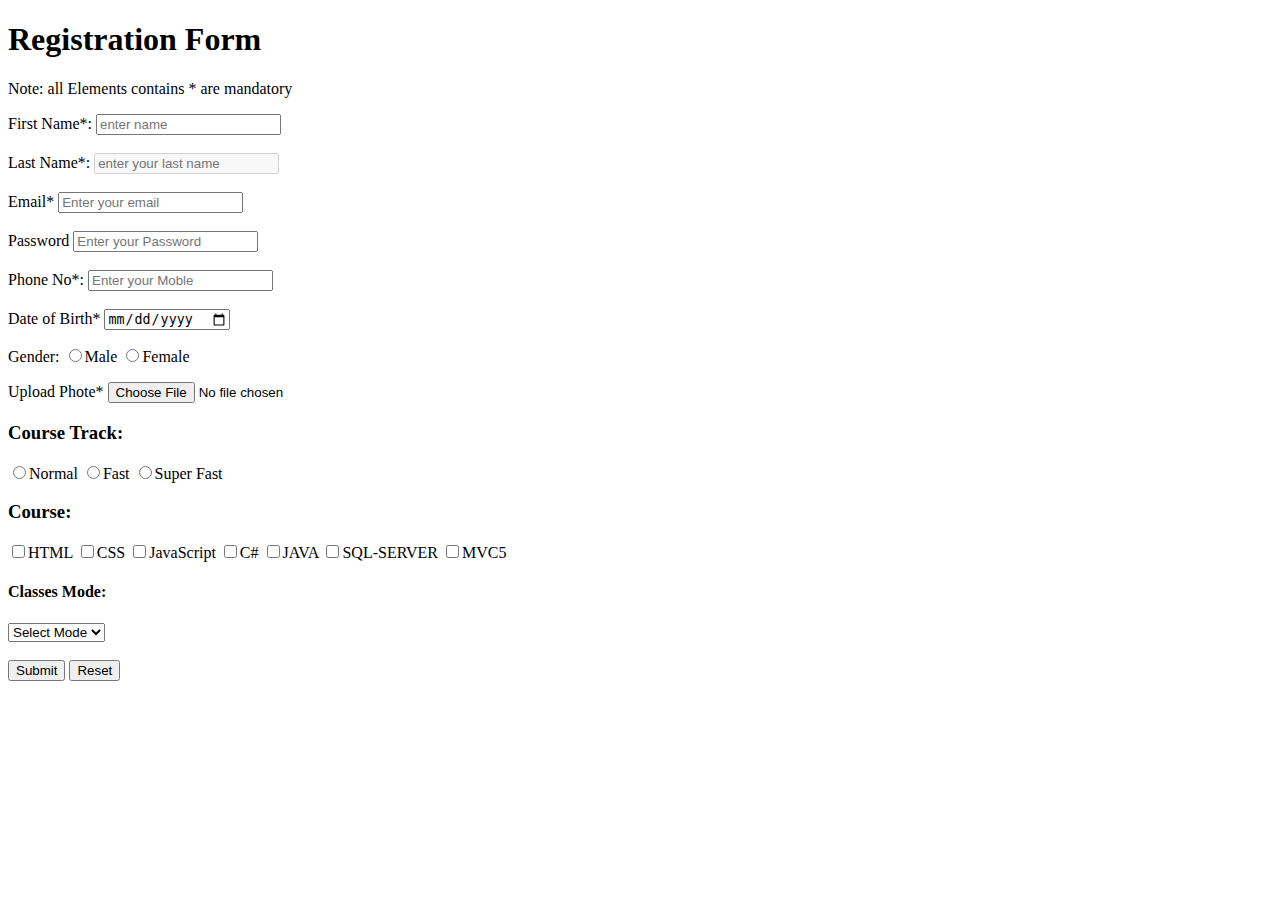
==== index.html @ 9bfb8ab6 "hhh" ====
<!DOCTYPE html>
<html lang="en">
<head>
    <meta charset="UTF-8">
    <meta name="viewport" content="width=device-width, initial-scale=1.0">
    <title>Registration Form</title>
</head>
<body>
    <form>
        <h1>Registration Form</h1>
        <form action="file.aspx" method="get">
     <p>Note: all Elements contains * are mandatory </p>
            <div>
                <label for="fnam">First Name*:</label>
                <input type="text" id="fnam" placeholder="enter name" name="fname" required minlength="8"/>
            </div>
            <br>
            <div>
                <label for="lnam">Last Name*:</label>
                <input type="text" id="lnam"  value="" placeholder="enter your last name" name="lname" disabled />
            </div>
            <br>
            <div>
                <label for="em">Email*</label>
                <input type="text" id="em" placeholder="Enter your email" value="" name="email" readonly  />
                <input type="hidden" name="jobrole" value="developer">
            </div>
            <br>
            <div>
                <label for="pw">Password</label>
                <input type="password" id="pw" placeholder="Enter your Password" name="pswd" />
            </div>
            <br>
            <div>
                <label for="em">Phone No*:</label>
                <input type="text" id="em" placeholder="Enter your Moble" value="" name="Phone" readonly  />
                <input type="hidden" name="jobrole" value="developer">
            </div>
            <br>
            <div>
                <label for="dob">Date of Birth*</label>
                <input type="date" id="dob" name="dob" />
            </div>
            <p>Gender:
            <input type="radio" name="gender" value="sharukh" id="rd"><label for="rd">Male</label>
            <input type="radio" name="gender" value="alia" id="rd1"><label for="rd1">Female</label></p>
            <div>
                <label for="dob">Upload Phote*</label>
                <input type="file" id="dob" name="dob" />
            </div>
            <div>
                <h3>Course Track:</h3>
                <input type="radio" name="skills" value="Normal" id="rd2"><label for="rd2">Normal</label>
                <input type="radio" name="skills" value="Fast" id="rd3"><label for="rd3">Fast</label>
                <input type="radio" name="skills" value="Sup" id="rd4"><label for="rd4">Super Fast</label>    
            </div>
          <div>
            <h3>Course:</h3>
            <input type="checkbox" name="Course" value="Html" id="c1"><label for="c1">HTML</label>
            <input type="checkbox" name="Course" value="CSS" id="c1"><label for="c1">CSS</label>
            <input type="checkbox" name="Course" value="JS" id="c1"><label for="c1">JavaScript</label>
            <input type="checkbox" name="Course" value="C#" id="c1"><label for="c1">C#</label>
            <input type="checkbox" name="Course" value="Java" id="c1"><label for="c1">JAVA</label>
            <input type="checkbox" name="Course" value="sql" id="c1"><label for="c1">SQL-SERVER</label>
            <input type="checkbox" name="Course" value="MVC" id="c1"><label for="c1">MVC5</label>
          </div>
          <div>
            <h4>Classes Mode:</h4>
            <select name="Training Mode">
                <option value="select">Select Mode</option>
                <option value="Online">Online</option>
                <option value="Ofline">Classroom</option>
            </select>
          </div>
           
           <br>
           <input type="Submit">
           <input type="Reset">

    </form>
</body>
</html>
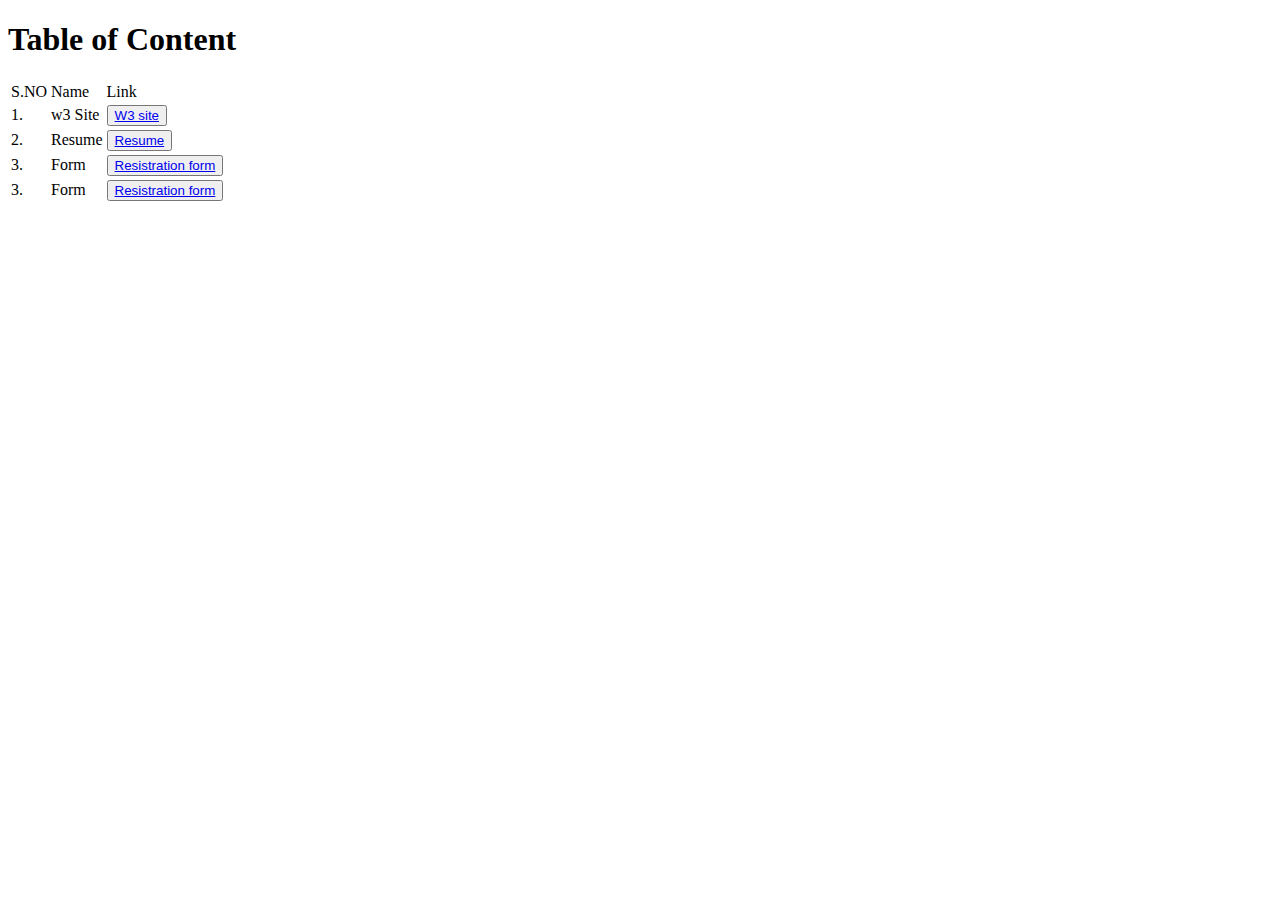
==== commit 3bde536e: "Merge pull request #4 from narendrarao79/Test1" ====
--- a/index.html
+++ b/index.html
@@ -2,81 +2,38 @@
 <html lang="en">
 <head>
     <meta charset="UTF-8">
-    <meta name="viewport" content="width=device-width, initial-scale=1.0">
-    <title>Registration Form</title>
+    <meta name="viewport" content="width=<device-width>, initial-scale=1.0">
+    <title>Document</title>
+    <link rel="stylesheet" href="./index.css">
 </head>
 <body>
-    <form>
-        <h1>Registration Form</h1>
-        <form action="file.aspx" method="get">
-     <p>Note: all Elements contains * are mandatory </p>
-            <div>
-                <label for="fnam">First Name*:</label>
-                <input type="text" id="fnam" placeholder="enter name" name="fname" required minlength="8"/>
-            </div>
-            <br>
-            <div>
-                <label for="lnam">Last Name*:</label>
-                <input type="text" id="lnam"  value="" placeholder="enter your last name" name="lname" disabled />
-            </div>
-            <br>
-            <div>
-                <label for="em">Email*</label>
-                <input type="text" id="em" placeholder="Enter your email" value="" name="email" readonly  />
-                <input type="hidden" name="jobrole" value="developer">
-            </div>
-            <br>
-            <div>
-                <label for="pw">Password</label>
-                <input type="password" id="pw" placeholder="Enter your Password" name="pswd" />
-            </div>
-            <br>
-            <div>
-                <label for="em">Phone No*:</label>
-                <input type="text" id="em" placeholder="Enter your Moble" value="" name="Phone" readonly  />
-                <input type="hidden" name="jobrole" value="developer">
-            </div>
-            <br>
-            <div>
-                <label for="dob">Date of Birth*</label>
-                <input type="date" id="dob" name="dob" />
-            </div>
-            <p>Gender:
-            <input type="radio" name="gender" value="sharukh" id="rd"><label for="rd">Male</label>
-            <input type="radio" name="gender" value="alia" id="rd1"><label for="rd1">Female</label></p>
-            <div>
-                <label for="dob">Upload Phote*</label>
-                <input type="file" id="dob" name="dob" />
-            </div>
-            <div>
-                <h3>Course Track:</h3>
-                <input type="radio" name="skills" value="Normal" id="rd2"><label for="rd2">Normal</label>
-                <input type="radio" name="skills" value="Fast" id="rd3"><label for="rd3">Fast</label>
-                <input type="radio" name="skills" value="Sup" id="rd4"><label for="rd4">Super Fast</label>    
-            </div>
-          <div>
-            <h3>Course:</h3>
-            <input type="checkbox" name="Course" value="Html" id="c1"><label for="c1">HTML</label>
-            <input type="checkbox" name="Course" value="CSS" id="c1"><label for="c1">CSS</label>
-            <input type="checkbox" name="Course" value="JS" id="c1"><label for="c1">JavaScript</label>
-            <input type="checkbox" name="Course" value="C#" id="c1"><label for="c1">C#</label>
-            <input type="checkbox" name="Course" value="Java" id="c1"><label for="c1">JAVA</label>
-            <input type="checkbox" name="Course" value="sql" id="c1"><label for="c1">SQL-SERVER</label>
-            <input type="checkbox" name="Course" value="MVC" id="c1"><label for="c1">MVC5</label>
-          </div>
-          <div>
-            <h4>Classes Mode:</h4>
-            <select name="Training Mode">
-                <option value="select">Select Mode</option>
-                <option value="Online">Online</option>
-                <option value="Ofline">Classroom</option>
-            </select>
-          </div>
-           
-           <br>
-           <input type="Submit">
-           <input type="Reset">
-
-    </form>
+    <h1>Table of Content</h1>
+    <table>
+        <tr>
+            <td>S.NO</td>
+            <td>Name</td>
+            <td>Link</td>
+        </tr>
+        <tr class="col">
+            <td>1.</td>
+            <td>w3 Site</td>
+            <td><button><a href="./w3c.HTML">W3 site</a></button></td>
+        </tr>
+        <tr>
+            <td>2.</td>
+            <td>Resume</td>
+            <td><button><a href="./Resume.html">Resume</a></button></td>
+        </tr>
+        <tr  class="col">
+            <td>3.</td>
+            <td>Form</td>
+            <td><button><a href="./Form.html">Resistration form</a></button></td>
+        </tr>
+        <tr  class="col">
+            <td>3.</td>
+            <td>Form</td>
+            <td><button><a href="./Form.html">Resistration form</a></button></td>
+        </tr>
+    </table>
 </body>
 </html>